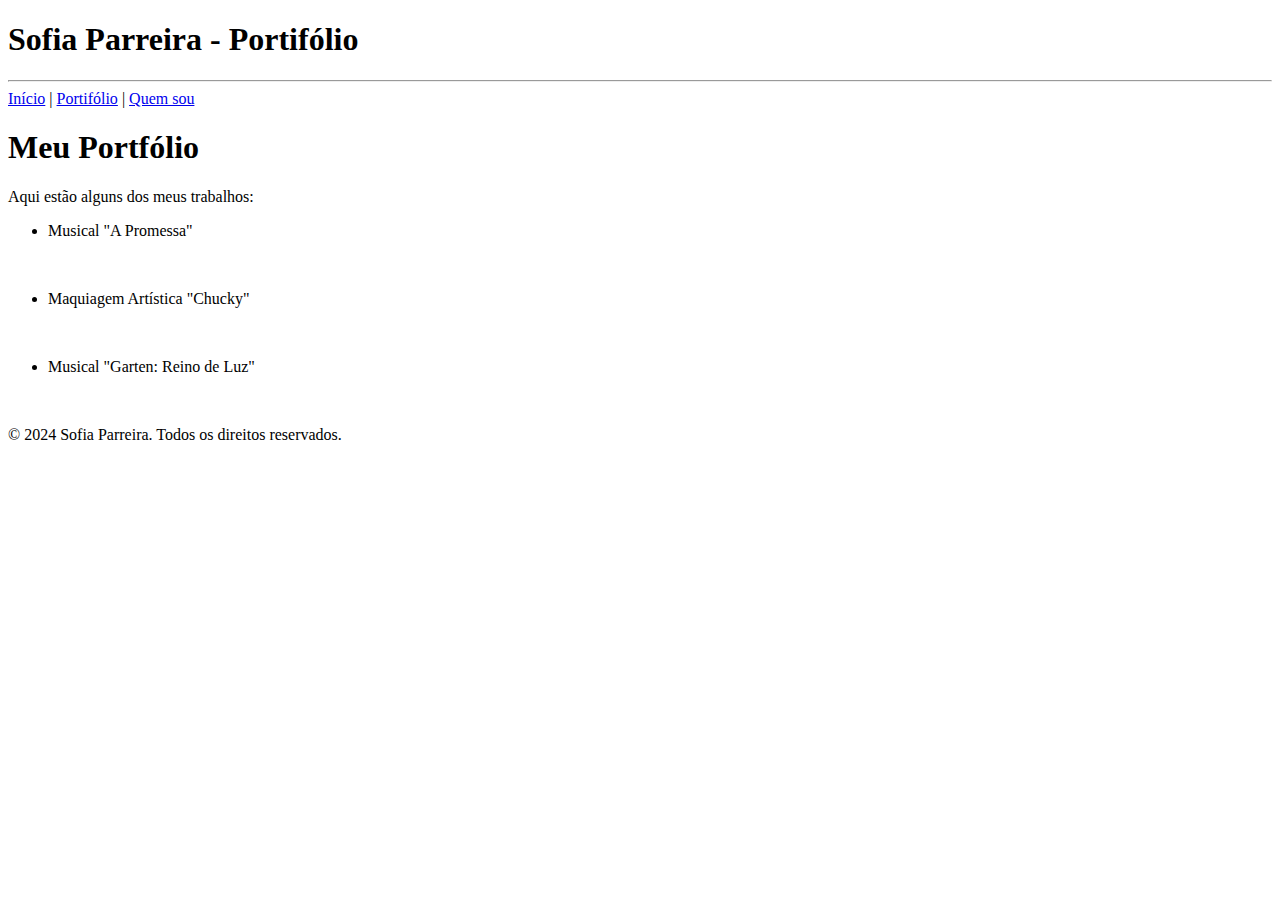
==== portifolio.html @ 7bd6dc72 "Meu primeiro portfólio" ====
<!DOCTYPE html>
<html lang="en">
<head>
    <meta charset="UTF-8">
    <meta name="viewport" content="width=device-width, initial-scale=1.0">
    <link rel="stylesheet" href="css/style.css">
    <title>Portifólio</title>
</head>
<body>
    <div class="container-portifolio">
    <header>
        <h1>Sofia Parreira - Portifólio</h1>
        <hr>
    </header>
      <nav class="abas">  
         <a href="index.html">Início</a> | 
         <a href="portifolio.html">Portifólio</a> | 
        <a href="quemsou.html">Quem sou</a> 
     </nav>
     <main>
        <section class="conteudo-esquerdo">
            <h1>Meu Portfólio</h1>
            <p>Aqui estão alguns dos meus trabalhos:</p>
            </section>
                <ul>
                    <li class="portifolio"><p>Musical "A Promessa"</p>
                        <img class="portifolio-promessa" src="img\foto-promessa.png"alt="">
                    </li>
                     <li class="portifolio-maquiagem"><p>Maquiagem Artística "Chucky"</p>
                        <img class="portifolio" src="img\foto-chucky.png"alt="">
                    </li>
                    <li class="portifolio-garten"><p>Musical "Garten: Reino de Luz"</p>
                        <img class="portifolio" src="img\foto-garten.png"alt="">
                    </li>
                </ul>
</main>
   <footer>
        <p>&copy; 2024 Sofia Parreira. Todos os
   direitos reservados.</p>
   </footer>

    </div>
</body>
</html>
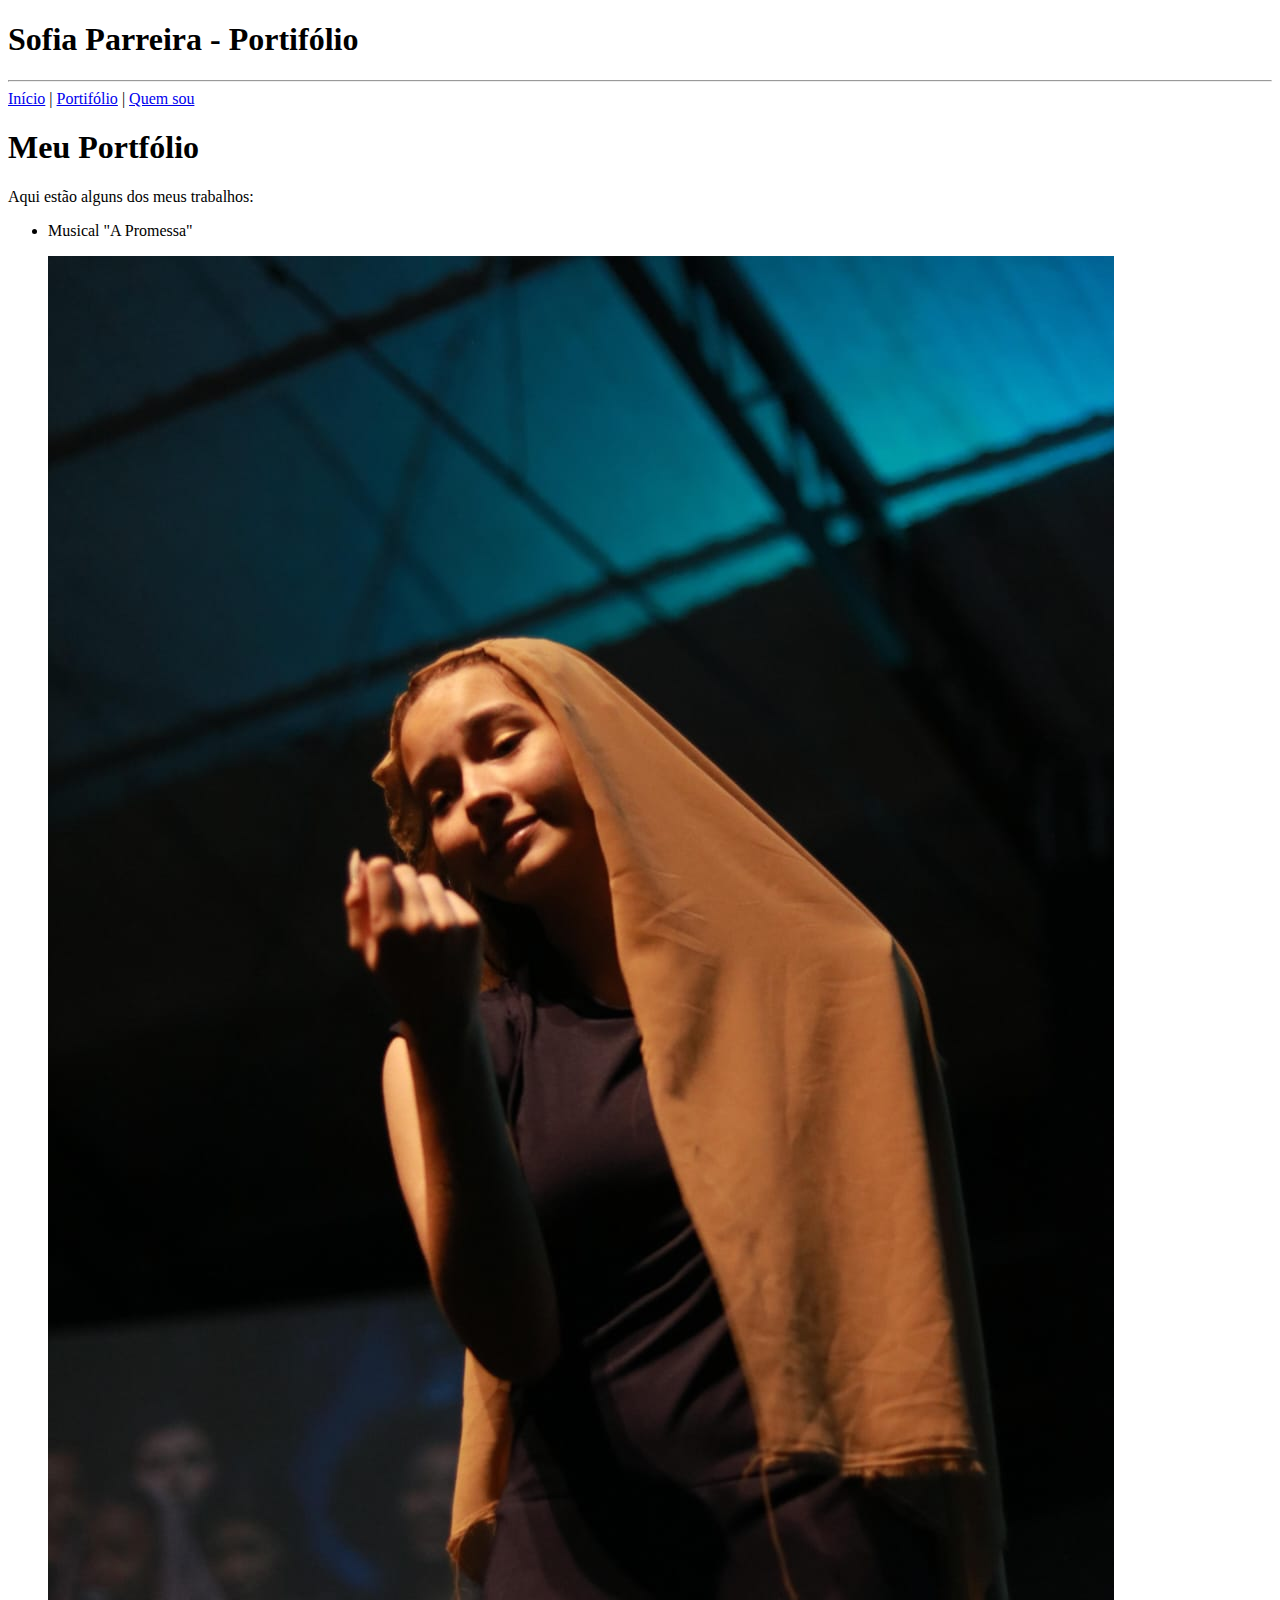
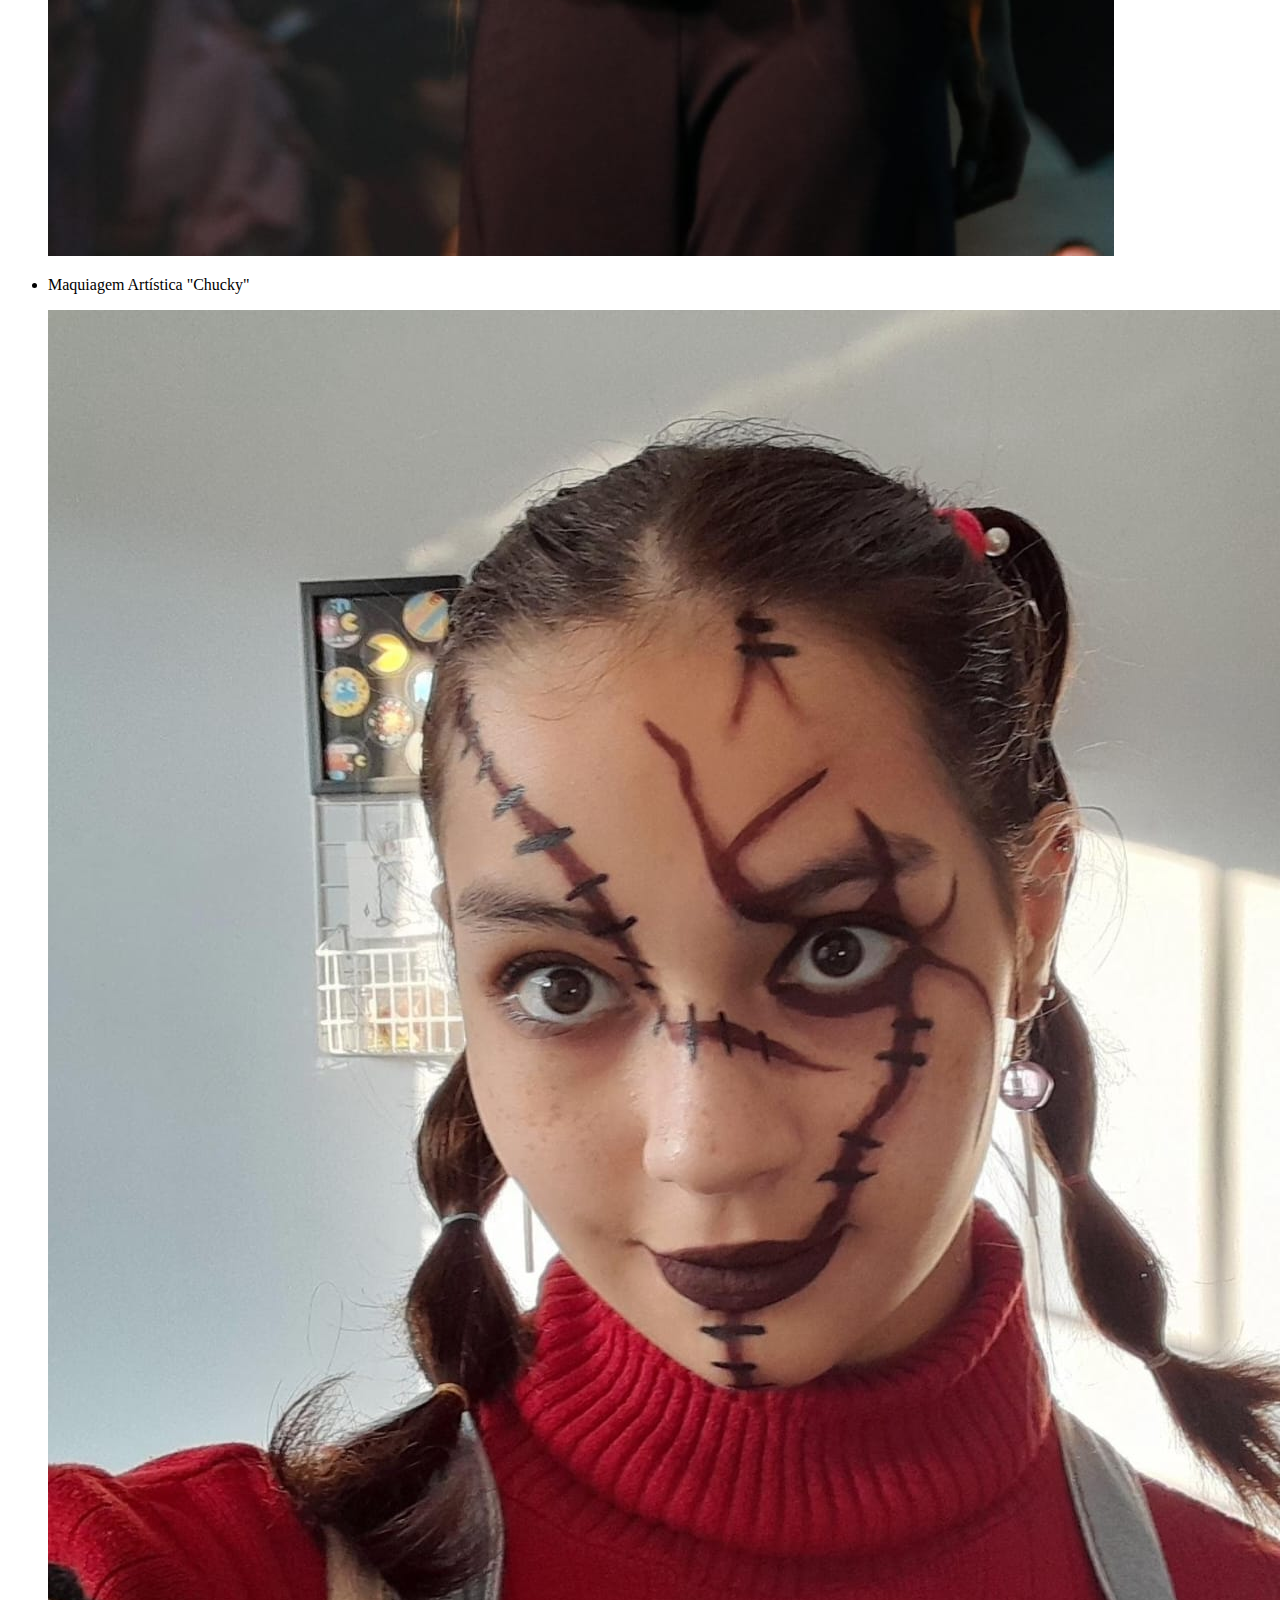
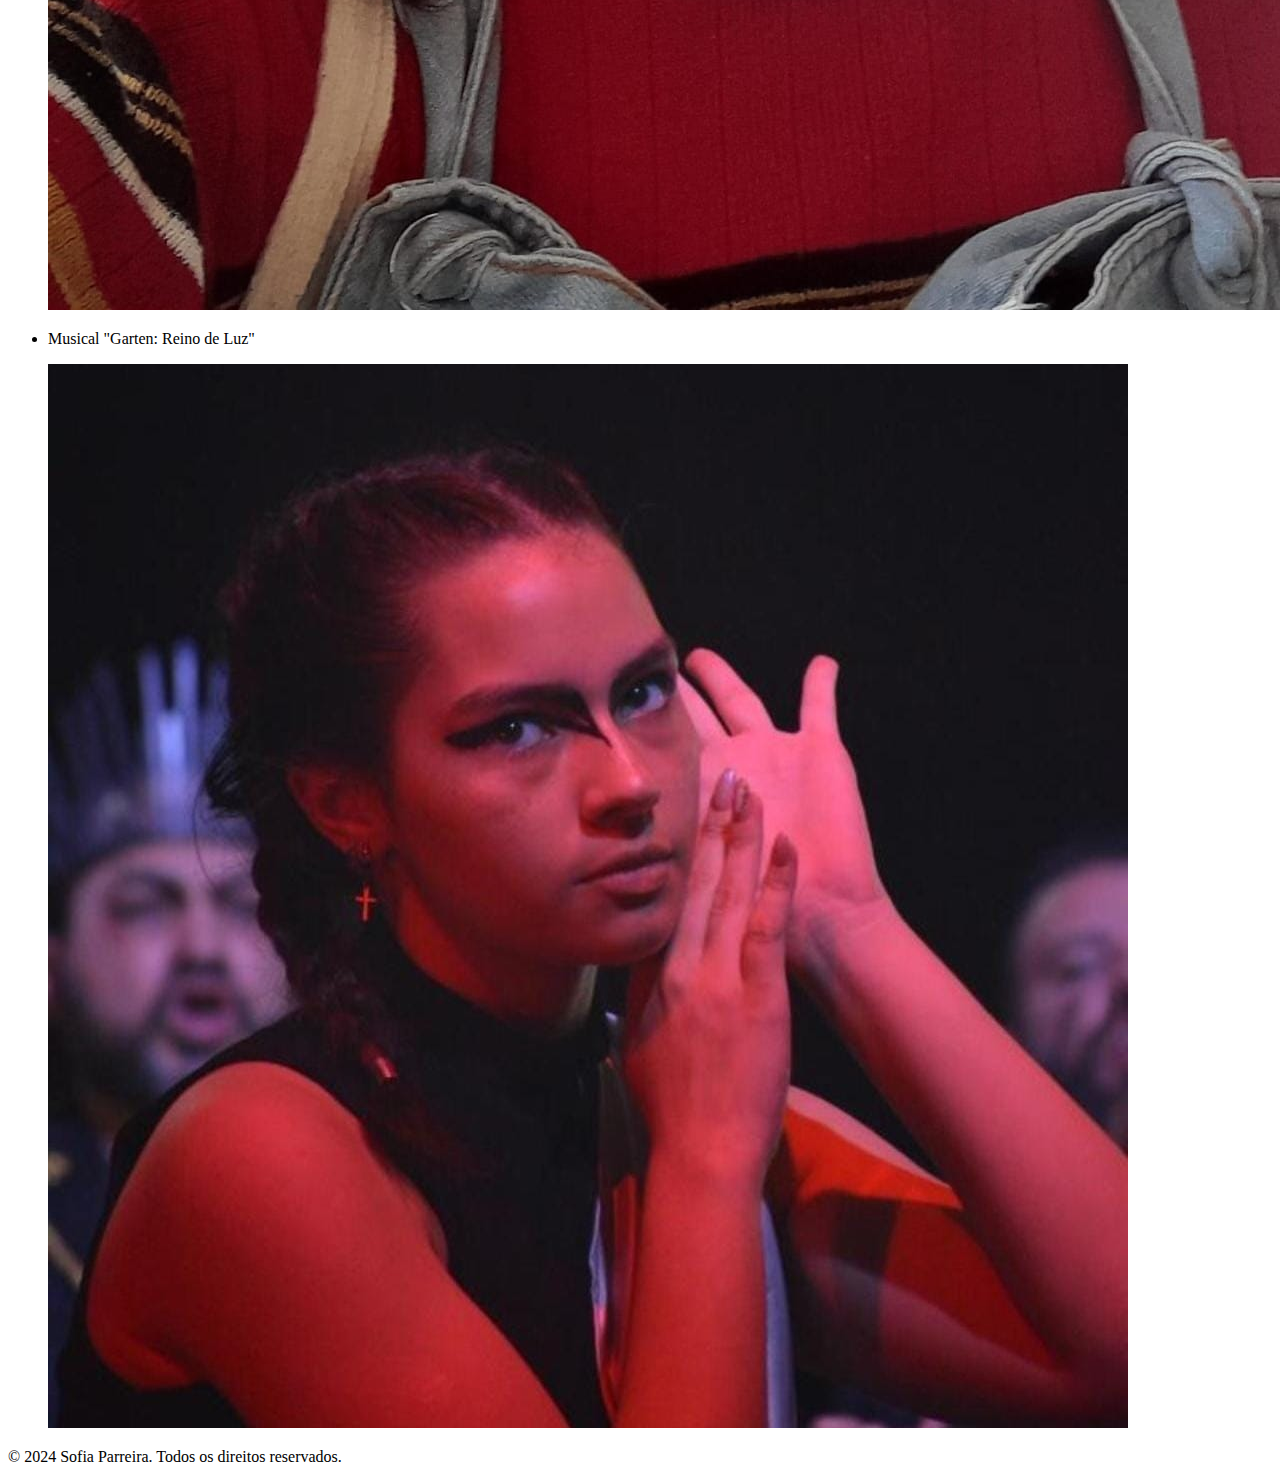
==== commit b18bb6d1: "Update portifolio.html" ====
--- a/portifolio.html
+++ b/portifolio.html
@@ -24,13 +24,13 @@
             </section>
                 <ul>
                     <li class="portifolio"><p>Musical "A Promessa"</p>
-                        <img class="portifolio-promessa" src="img\foto-promessa.png"alt="">
+                        <img class="portifolio-promessa" src="foto-promessa.png"alt="">
                     </li>
                      <li class="portifolio-maquiagem"><p>Maquiagem Artística "Chucky"</p>
-                        <img class="portifolio" src="img\foto-chucky.png"alt="">
+                        <img class="portifolio" src="foto-chucky.png"alt="">
                     </li>
                     <li class="portifolio-garten"><p>Musical "Garten: Reino de Luz"</p>
-                        <img class="portifolio" src="img\foto-garten.png"alt="">
+                        <img class="portifolio" src="foto-garten.png"alt="">
                     </li>
                 </ul>
 </main>
@@ -41,4 +41,4 @@
 
     </div>
 </body>
-</html>+</html>
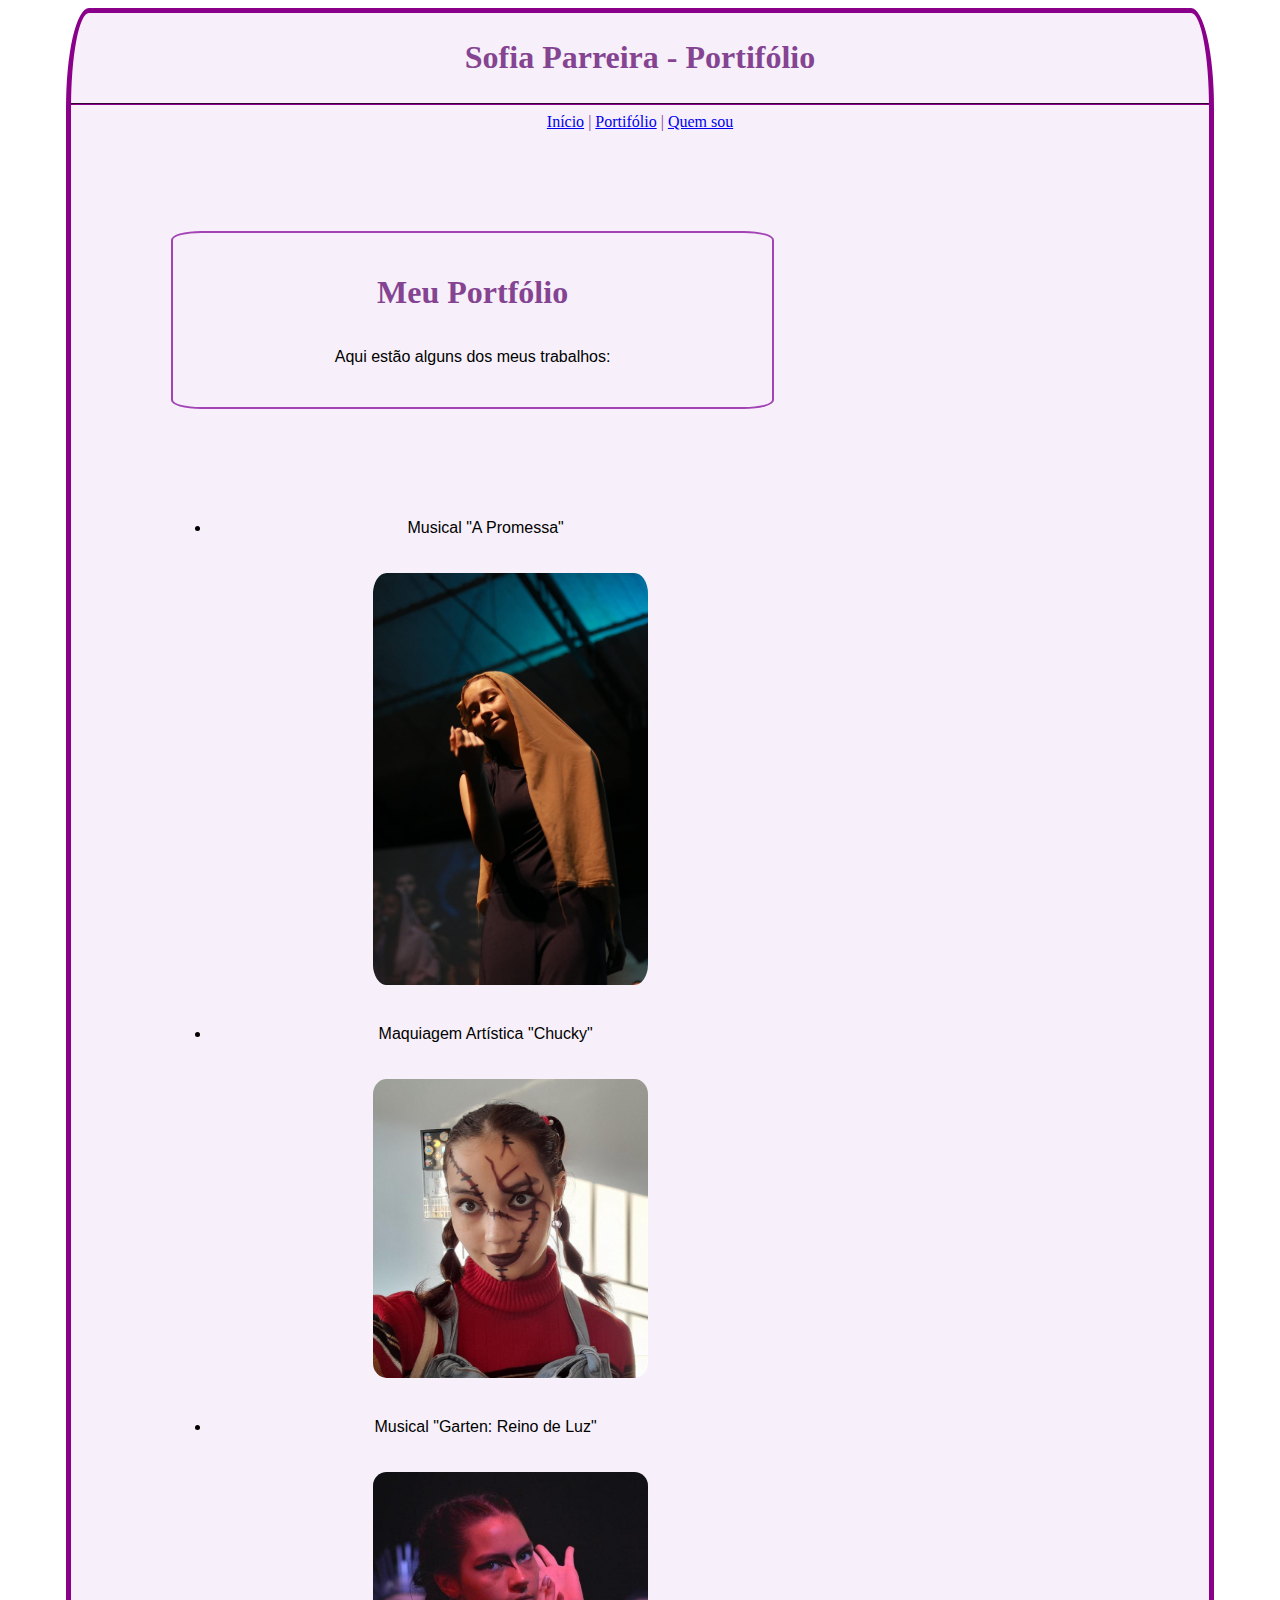
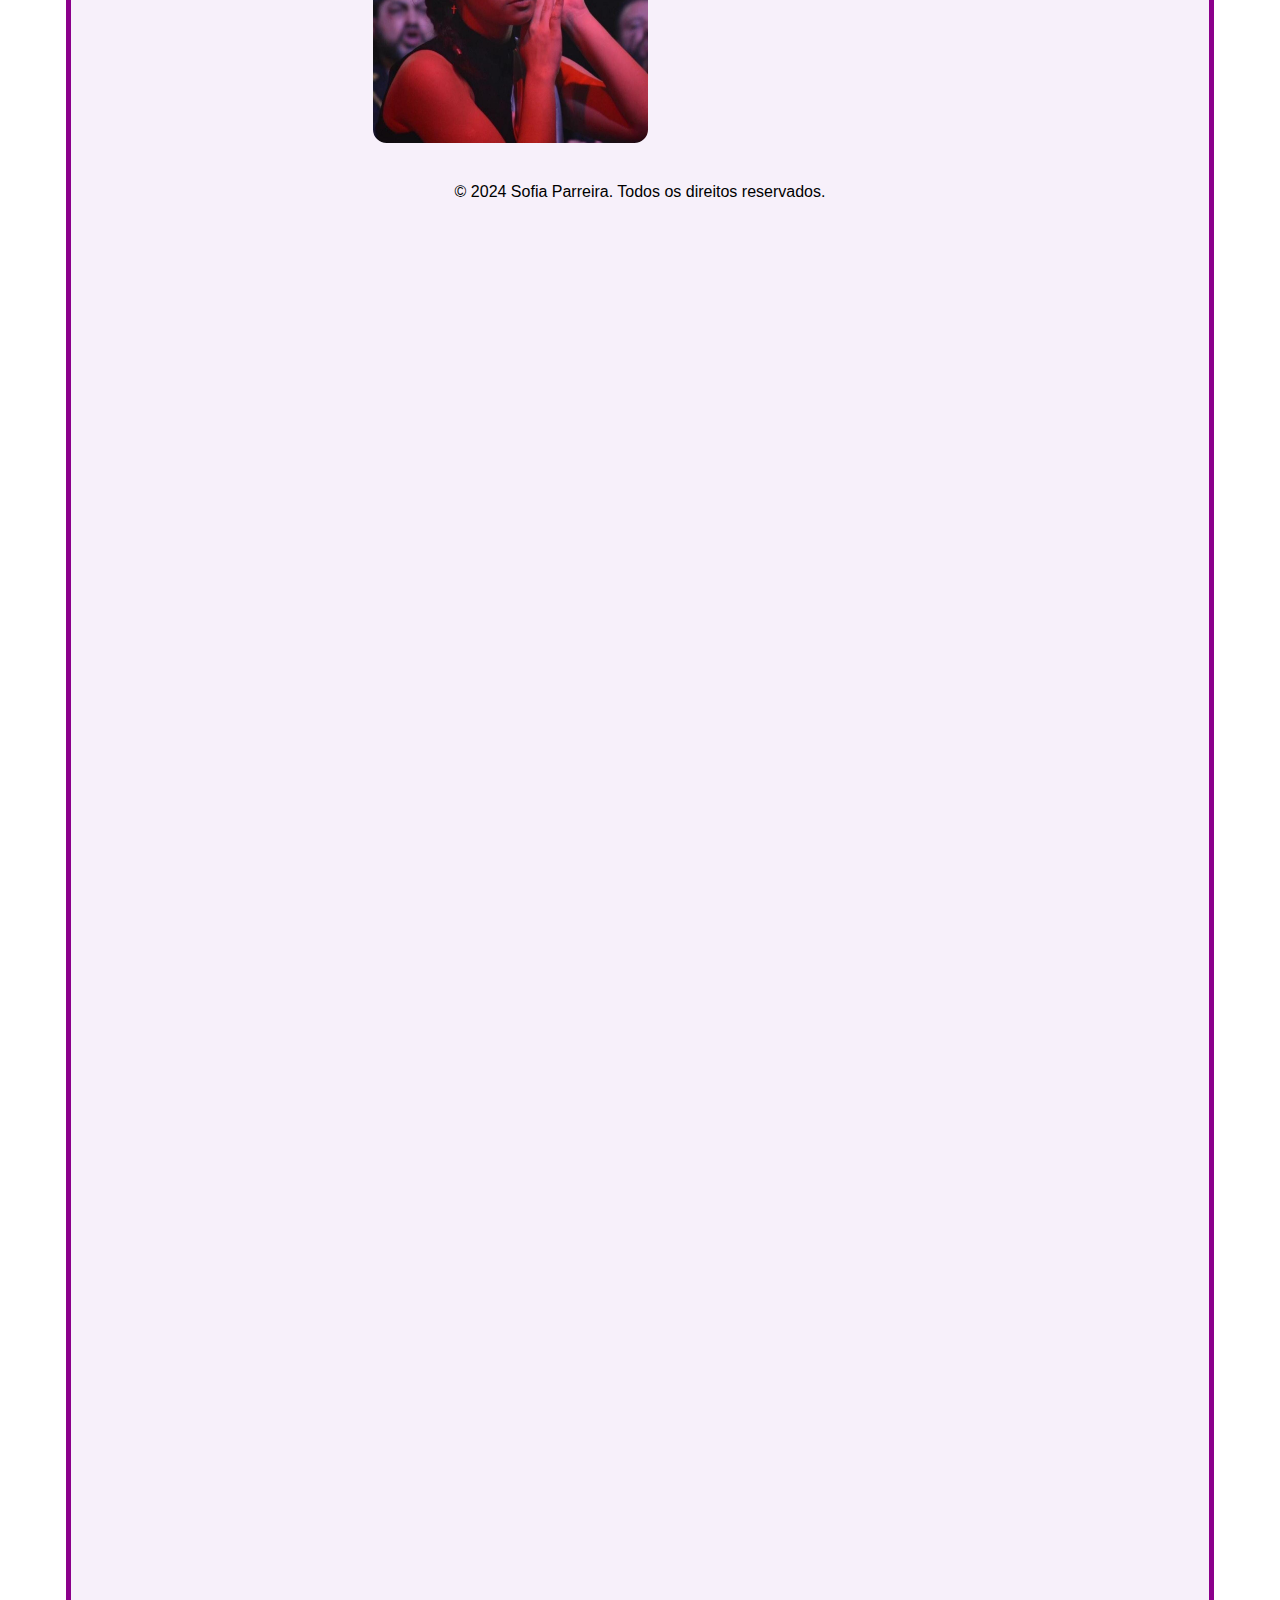
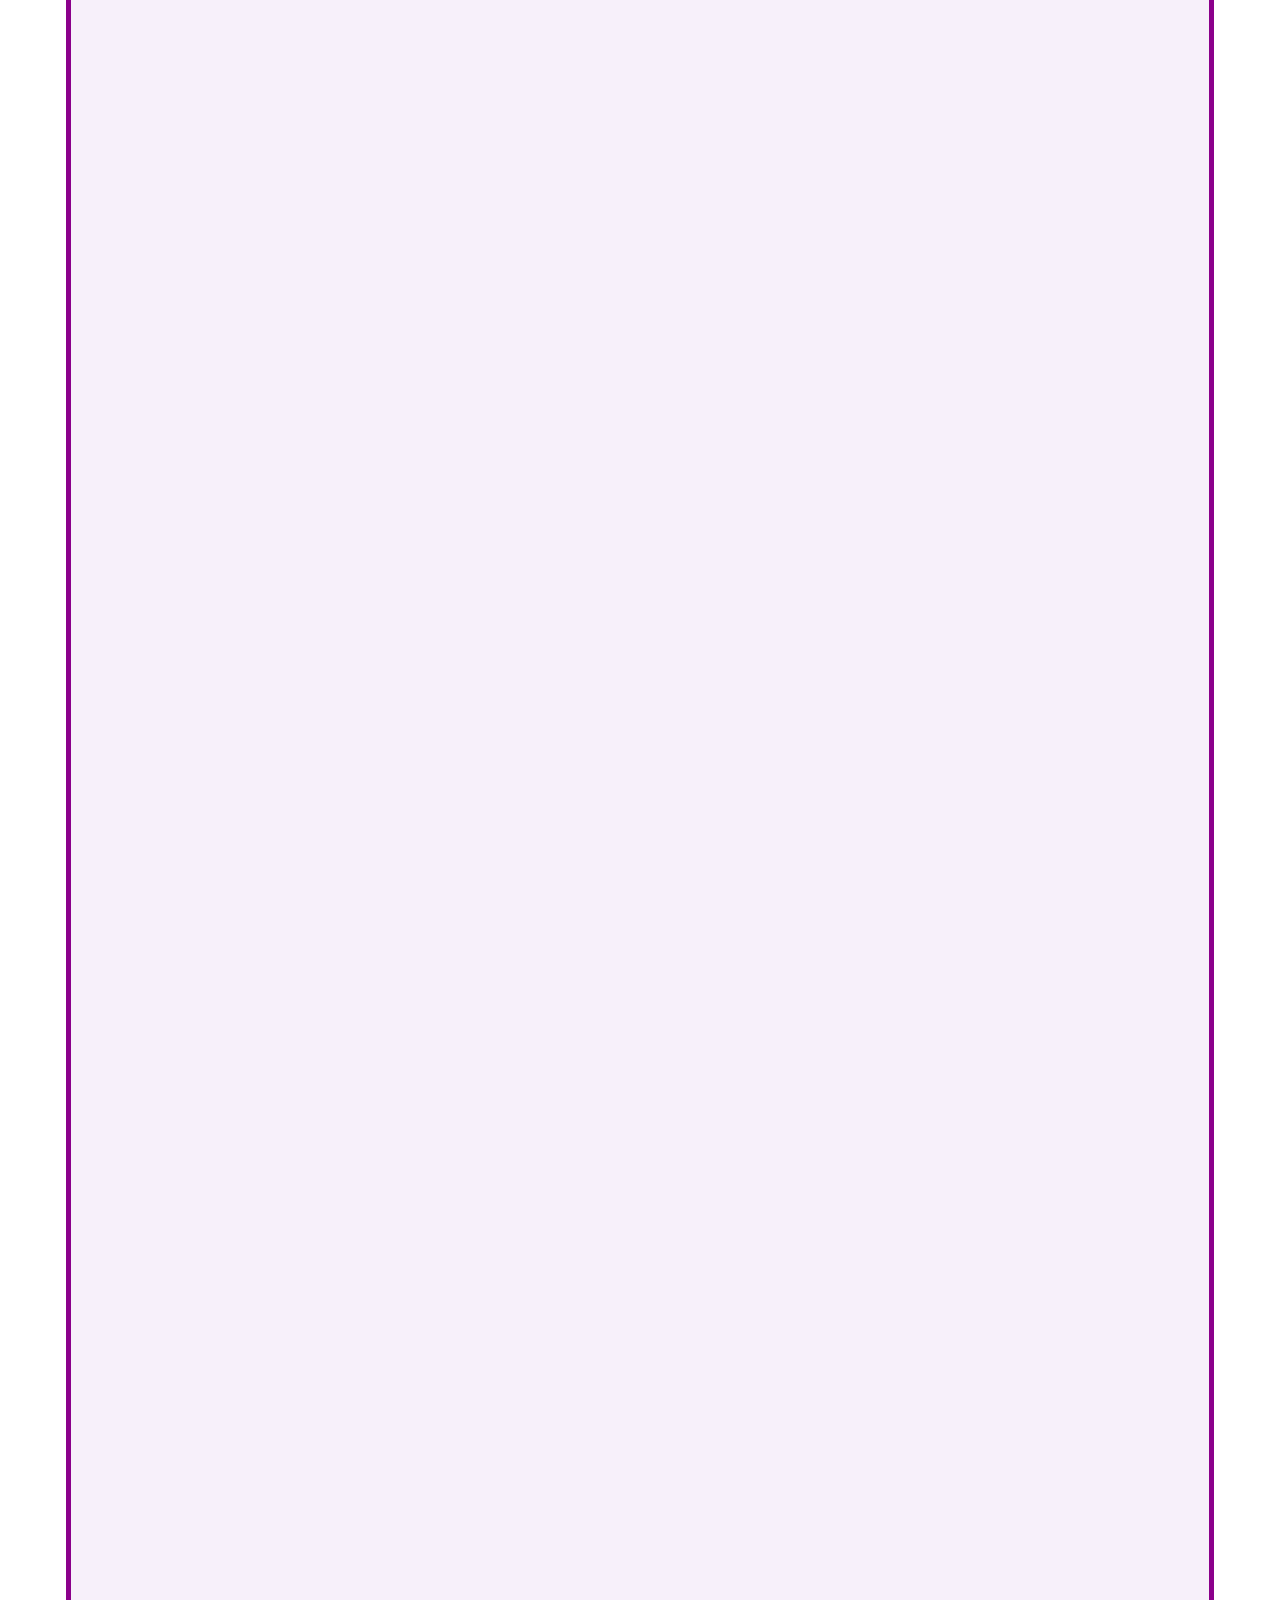
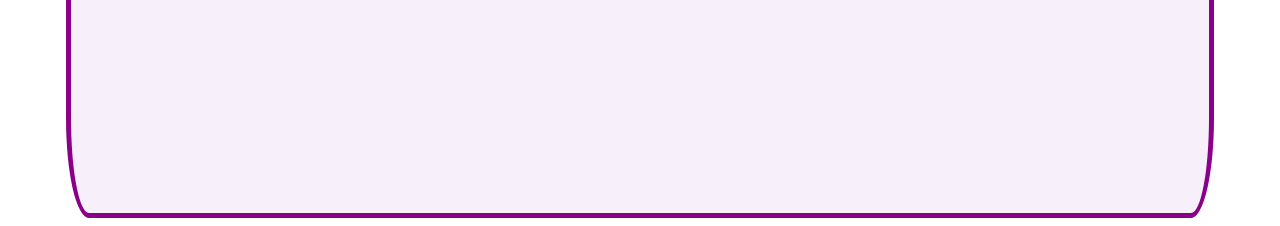
==== commit 11a093ca: "Update portifolio.html" ====
--- a/portifolio.html
+++ b/portifolio.html
@@ -3,7 +3,7 @@
 <head>
     <meta charset="UTF-8">
     <meta name="viewport" content="width=device-width, initial-scale=1.0">
-    <link rel="stylesheet" href="css/style.css">
+    <link rel="stylesheet" href="style.css">
     <title>Portifólio</title>
 </head>
 <body>
--- a/style.css
+++ b/style.css
@@ -0,0 +1,147 @@
+.container{
+    background-color: rgb(247, 240, 250);
+    margin:auto;
+    width: 90%;
+    height: 2000px;
+    border: 5px solid darkmagenta;
+    border: 10%;
+    border-radius: 2%; 
+    text-align: center;
+  }
+  .container-quemsou{
+    background-color: rgb(247, 240, 250);
+    margin:auto;
+    width: 90%;
+    height: 2000px;
+    border: 5px solid darkmagenta;
+    border: 10%;
+    border-radius: 2%; 
+    text-align: center;
+  }
+  .container-portifolio{
+    background-color: rgb(247, 240, 250);
+    margin:auto;
+    width: 90%;
+    height: 5000px;
+    border: 5px solid darkmagenta;
+    border: 10%;
+    border-radius: 2%; 
+    text-align: center;
+  }
+  header{
+    width: 100%;
+    text-align: center;
+  }
+
+  hr{
+  border-color: darkmagenta;
+  text-align: center;
+  }
+
+  .foto-inicial{
+    border-radius: 10%;
+    padding: 10px;
+    width: 200px; 
+    text-align: center;
+  }
+  .titulo-inicial{
+    width: fit-content;
+    text-align: center;
+  }
+  h1{
+   padding: 5px;
+   text-align: center;
+   font-weight: bold;
+   color: rgb(133, 68, 146);
+  }
+  .conteudo-esquerdo{
+    padding: 15px;
+    border: 2px solid rgb(163, 68, 182);
+    border-radius: 5%;
+    margin: 100px;
+    width: 50%;
+    text-align: center;
+  }
+  .foto-banda-cdg{
+    border-radius: 5%;
+    width: 50%;
+    margin-right: 50px;
+    margin-left: 100px;
+    margin-top: 10px;
+    margin-bottom: 10px;
+    text-align: center;
+  }
+  p{
+    text-align: center;
+    font-family: Verdana, Geneva, Tahoma, sans-serif;
+    padding: 10px;
+    border-left: 5px;
+  }
+  .abas{
+    color: rgb(130, 59, 148);
+    text-decoration:none;
+    text-align: center;
+  }
+  .sidebar{
+    padding: 15px;
+    text-align: center;
+  }
+  .segundo-texto{
+    border: 2px solid rgb(130, 59, 148);
+    border-radius: 2%;
+    text-align: center;
+  }
+  .rodape{
+    color: rgb(63, 34, 69);
+    font-family: Verdana, Geneva, Tahoma, sans-serif;
+    font-size: small;
+    font-weight: bold;
+    text-align: center;
+  }
+  .foto-quemsou{
+    width: 20%;
+    border-radius: 5%;
+    text-align: center;
+  }
+  .portifolio{
+    text-align: center;
+    border-radius: 5%;
+    width: 50%;
+    margin-right: 50px;
+    margin-left: 100px;
+    margin-top: 10px;
+    margin-bottom: 10px;
+  }
+  .portifolio-promessa{
+    text-align: center;
+    border-radius: 5%;
+    width: 50%;
+    margin-right: 50px;
+    margin-left: 100px;
+    margin-top: 10px;
+    margin-bottom: 10px;
+  }
+  .portifolio-maquiagem{
+    text-align: center;
+    border-radius: 5%;
+    width: 50%;
+    margin-right: 50px;
+    margin-left: 100px;
+    margin-top: 10px;
+    margin-bottom: 10px;
+  }
+  .portifolio-garten{
+    text-align: center;
+    border-radius: 5%;
+    width: 50%;
+    margin-right: 50px;
+    margin-left: 100px;
+    margin-top: 10px;
+    margin-bottom: 10px;
+  }
+  main{
+    text-align: center;
+  }
+  html{
+    text-align: center;
+  }
